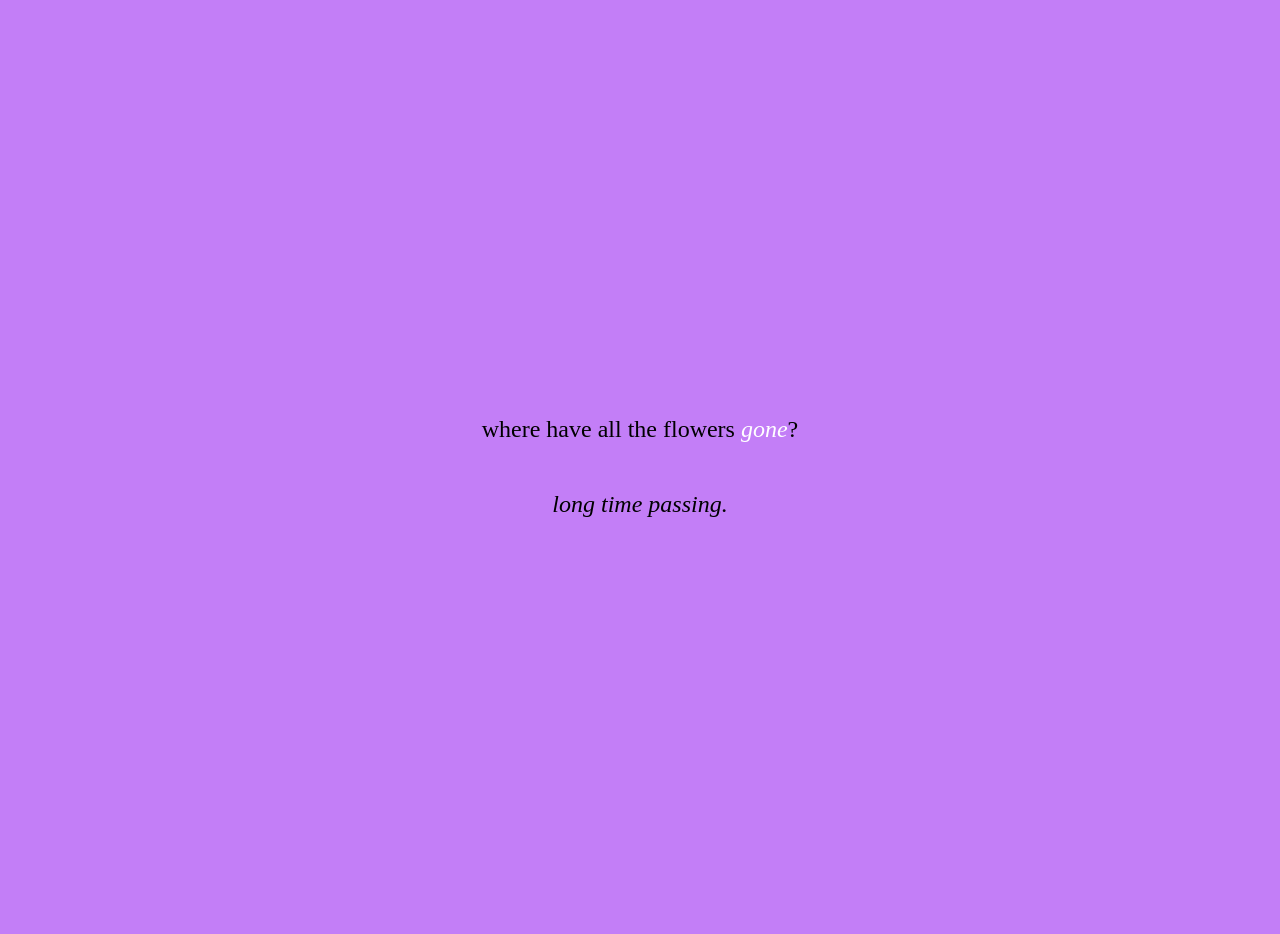
==== index.html @ 303aa396 "week 9 assignment" ====
<html>
    <head>
        <link rel="stylesheet" href="styles.css">
    </head>
    <body>
        <p>where have all the flowers <a href="./2.html">gone</a>?</p>
        <p><i>long time passing.</i></p>
    </body>
</html>
---- styles.css ----
body {
    background-color: #c37ef7;
    display: flex;
    flex-direction: column;
    padding: 30% 0;
    align-items: center;
    font-size: 24;
}

a {
    text-decoration: none;
    font-style: italic;
    color: white;
    transition: opacity 0.5s ease;
}

a:hover {
    opacity: 30%;
}
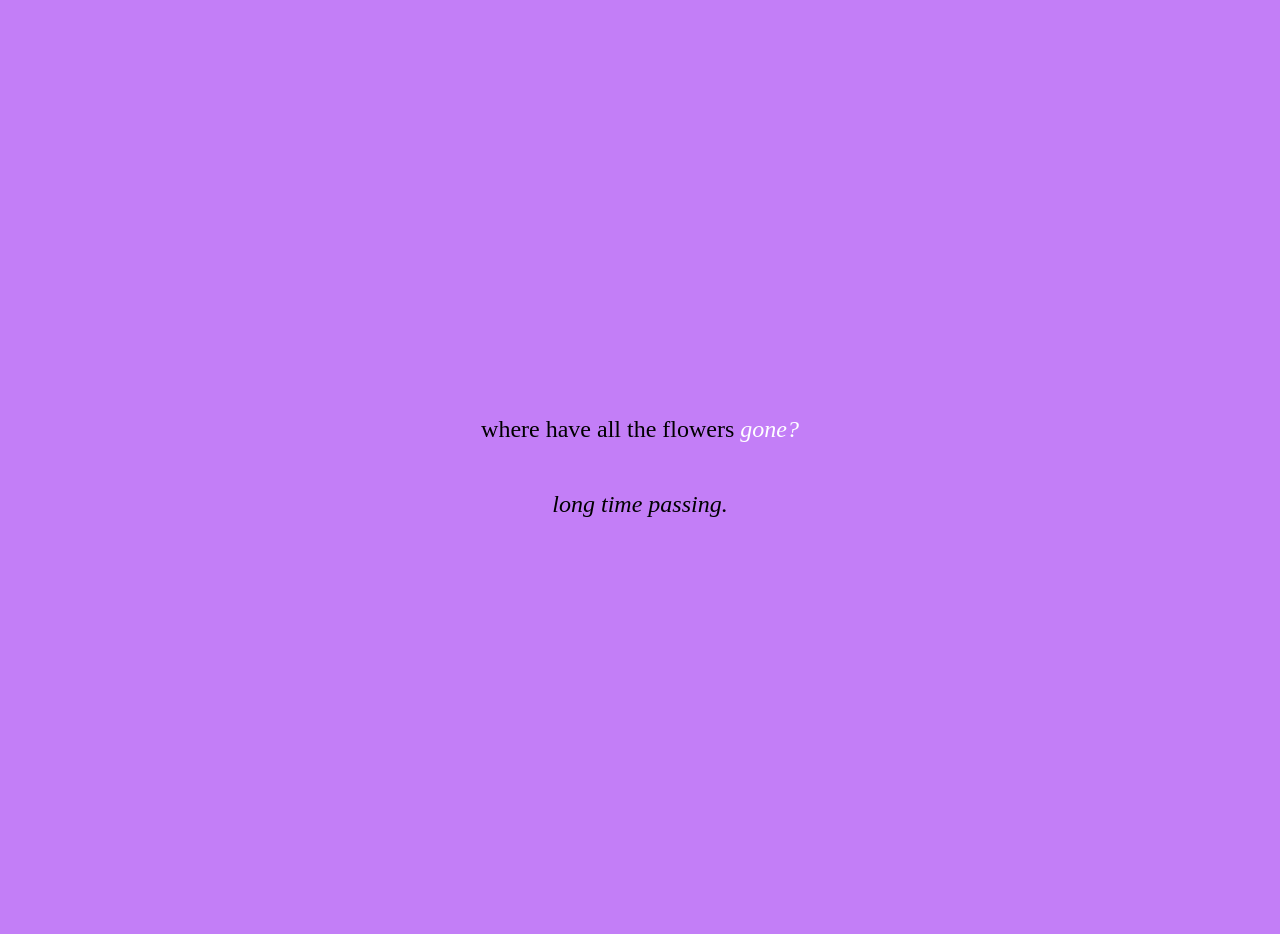
==== commit 16f158b1: "fix: punctuation change" ====
--- a/index.html
+++ b/index.html
@@ -3,7 +3,7 @@
         <link rel="stylesheet" href="styles.css">
     </head>
     <body>
-        <p>where have all the flowers <a href="./2.html">gone</a>?</p>
+        <p>where have all the flowers <a href="./2.html">gone?</a></p>
         <p><i>long time passing.</i></p>
     </body>
 </html>
